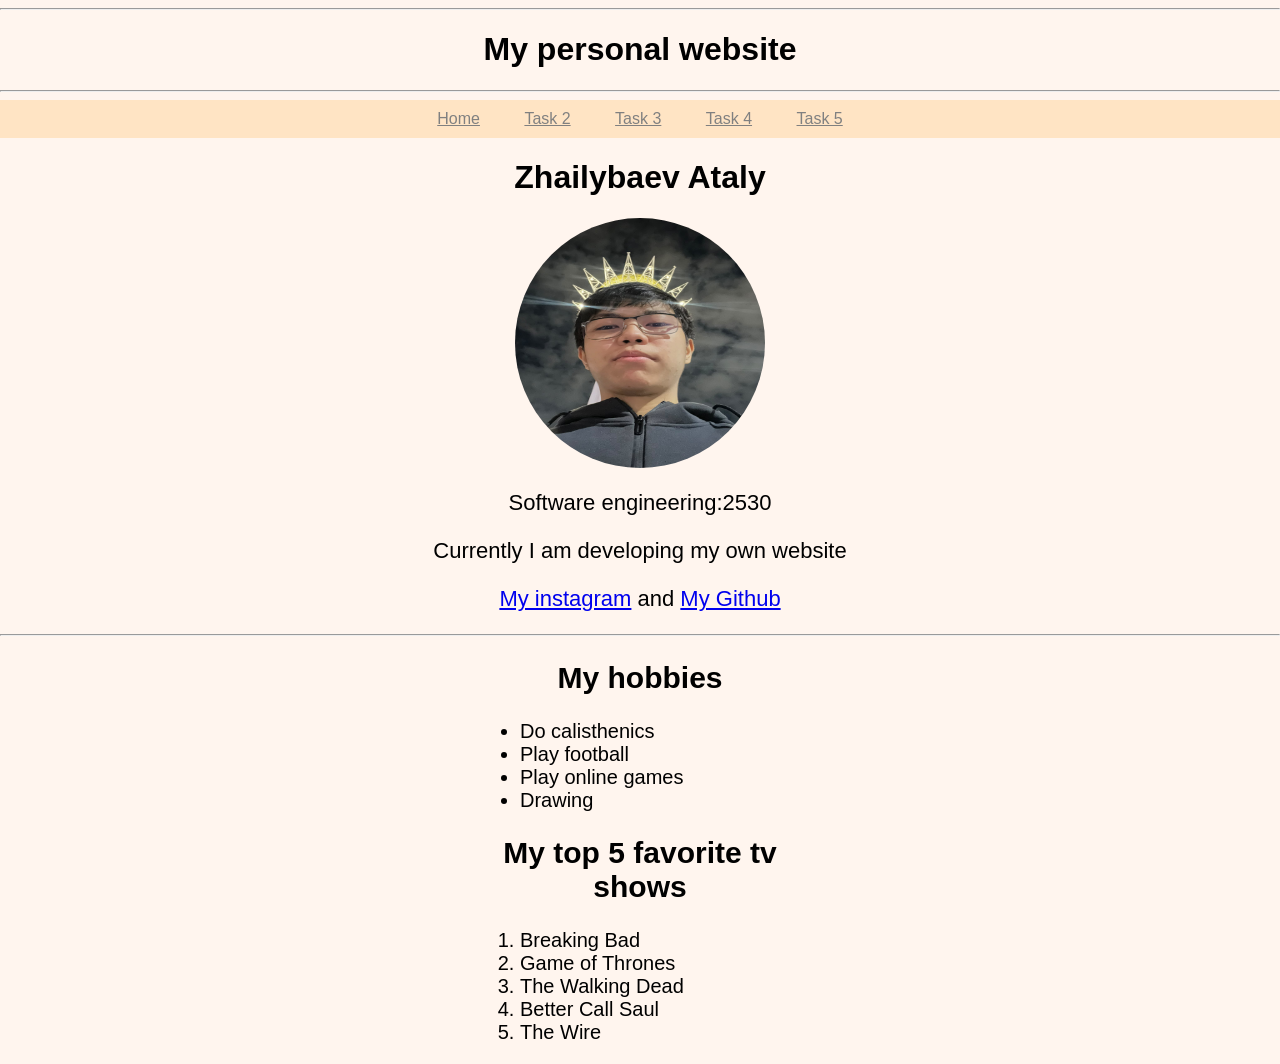
==== assignment1/index.html @ 2e4589a4 "task 1" ====
<!DOCTYPE html>
<html lang="en">
<head>
    <meta charset="UTF-8">
    <meta name="viewport" content="width=device-width, initial-scale=1.0">
    <title>ASSIGNMENT1-Web</title>
    <link rel="stylesheet" href="css/style.css">
</head>
<body>
    <hr>
    <h1 >My personal website</h1>
    <hr>
    <nav> 
        <a href="index.html">Home</a> 
        <a href="task2.html">Task 2</a> 
        <a href="task3.html">Task 3</a> 
        <a href="task4.html">Task 4</a> 
        <a href="task5.html">Task 5</a> 
    </nav>

    <h1 id="name">Zhailybaev Ataly</h1>

    <img class="Photolar" src="images/WhatsApp Image 2026-09-13 at 21.40.59.jpeg" 
    alt="My photo"
     width="250" height="250">

    
     <p>Software engineering:2530</p>

     <p>Currently I am developing my own website</p>
     <p class="socsety">
     <a href="https://www.instagram.com/zhailybaevv">My instagram</a> 
     and
     <a href="https://github.com/Ataly001"> My Github</a>
     </p>
     <hr>
     <div class="lists">

        
    <h2>My hobbies</h2>
    <ul>
        <li>Do calisthenics</li>
        <li>Play football</li>
        <li>Play online games</li>
        <li>Drawing</li>
    </ul>
    <h2>My top 5 favorite tv shows</h2>
    <ol>
        <li>Breaking Bad</li>
        <li>Game of Thrones</li>
        <li>The Walking Dead</li>
        <li>Better Call Saul</li>
        <li>The Wire</li>
    </ol>
</div>
</body>
</html>
---- assignment1/css/style.css ----
body{
    font-family: Arial;
    margin:0;
    padding:0;
    background-color:seashell
}

h1{text-align:center;}
h2{text-align:center;}
#name{
    text-align:center;
}
hr{
    color:beige
}
p{
    text-align:center;
    font-size:22px;

}
nav{
    background-color:bisque;
    padding:10px;
    text-align:center
}
nav a{
    color:gray;
    margin:20px;
}
nav a:hover{
    color:blue;
}

.Photolar{
    display:block;
    margin: auto;
    border-color:black;
    border-radius:50%;
    max-width:300px;
}
.lists{
    width: 320px;
    margin: 0 auto; 
    font-size:20px;
}
#socsety{
   text-align:center
}
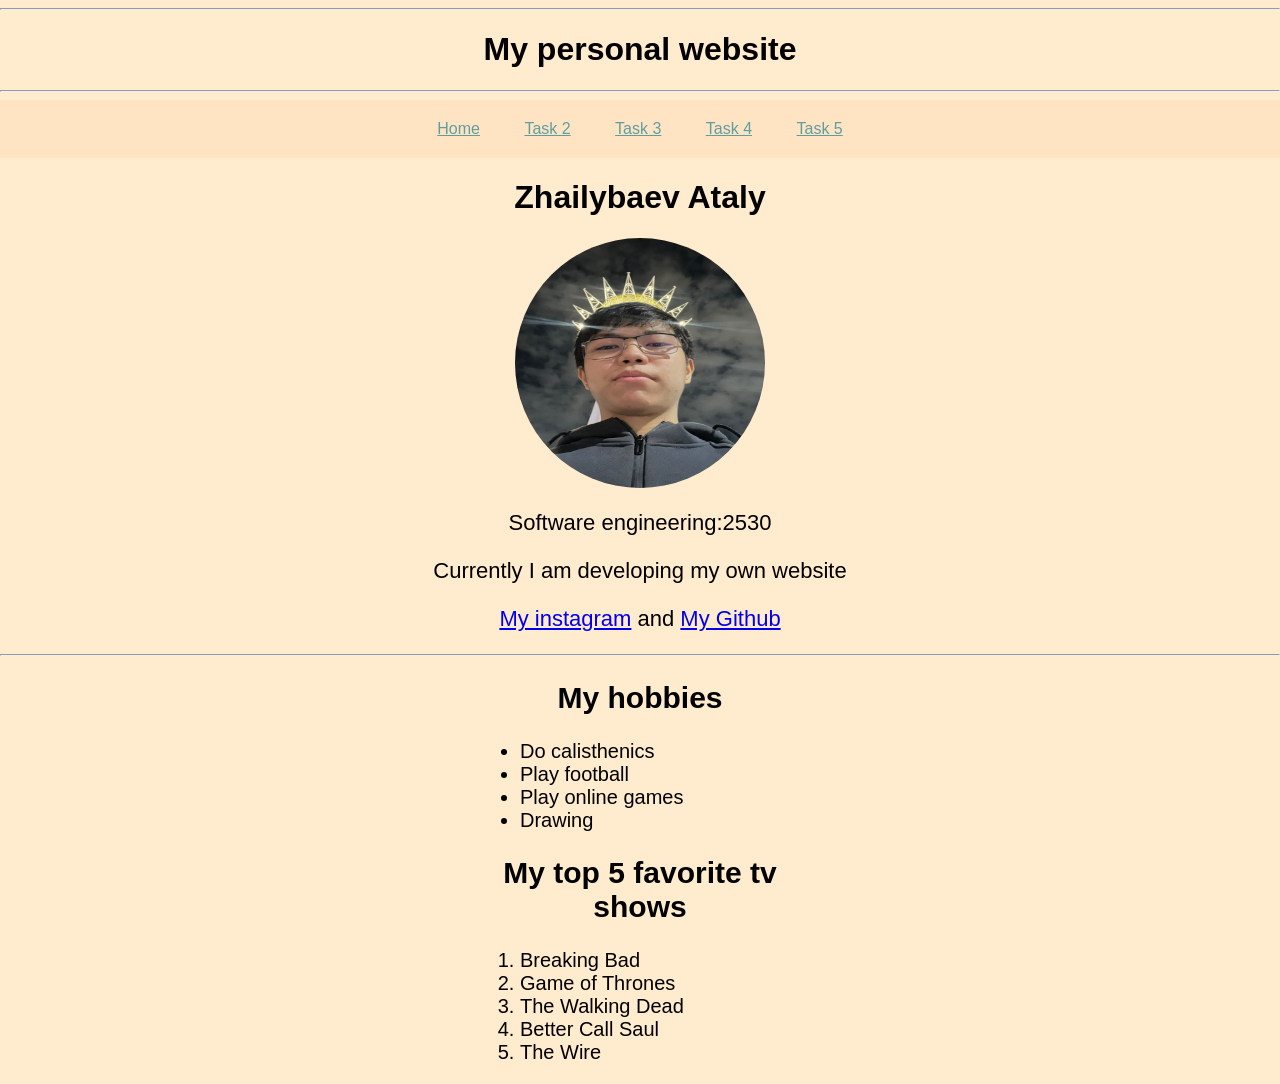
==== commit 50196b20: "task 2" ====
--- a/assignment1/index.html
+++ b/assignment1/index.html
@@ -8,7 +8,7 @@
 </head>
 <body>
     <hr>
-    <h1 >My personal website</h1>
+    <h1>My personal website</h1>
     <hr>
     <nav> 
         <a href="index.html">Home</a> 
--- a/assignment1/css/style.css
+++ b/assignment1/css/style.css
@@ -2,7 +2,7 @@
     font-family: Arial;
     margin:0;
     padding:0;
-    background-color:seashell
+    background-color:blanchedalmond
 }
 
 h1{text-align:center;}
@@ -11,7 +11,7 @@
     text-align:center;
 }
 hr{
-    color:beige
+    color:bisque
 }
 p{
     text-align:center;
@@ -20,11 +20,11 @@
 }
 nav{
     background-color:bisque;
-    padding:10px;
+    padding:20px;
     text-align:center
 }
 nav a{
-    color:gray;
+    color:cadetblue;
     margin:20px;
 }
 nav a:hover{
@@ -45,4 +45,42 @@
 }
 #socsety{
    text-align:center
-}+}
+
+.side-bar{
+    float:left;
+    margin: 0 auto;
+    width:35%;
+    background-color:antiquewhite;
+    padding:35px;
+}
+.side-bar h1{
+    margin-top:10px;
+    margin-bottom:15px;
+}
+.side-bar ul{
+    text-align:center;
+    padding-left: 0; 
+    list-style-position: inside;
+    font-size:25px;
+}
+
+.Main-right{
+    float: right;
+    width: 55%; 
+    background-color:wheat;
+    padding: 41px;
+
+}
+.Main-right h1{
+    margin-top:10px;
+}
+.Main-right ol{
+    font-size:25px;
+    text-align:left;
+}
+.footer{
+    clear:both;
+    background-color:burlywood;
+    padding:20px;
+}
